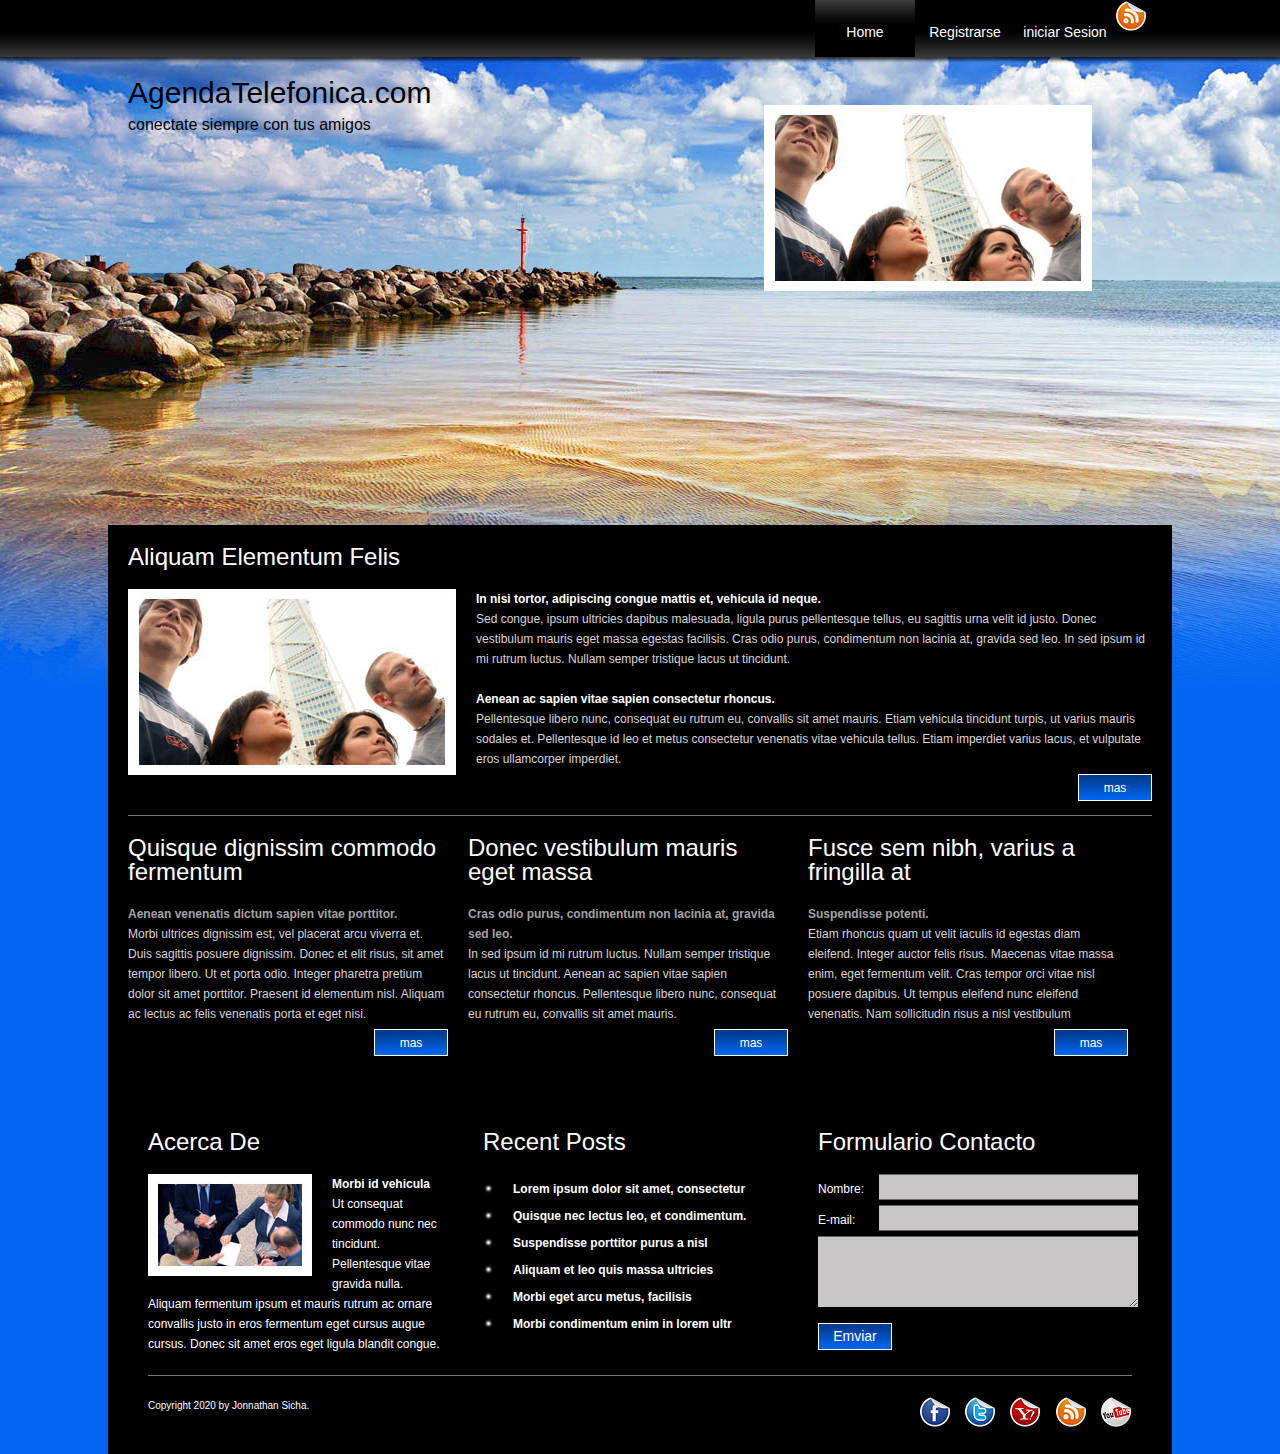
==== WebContent/HTML/index.html @ c320985f "jsp" ====
<!DOCTYPE html>
<html lang="en">
<head>
    <meta charset="UTF-8">
    <meta name="viewport" content="width=device-width, initial-scale=1.0">
    <link href="../CSS/styles.css" rel="stylesheet" type="text/css" media="screen" />
    <title>Agenda_Telefonica</title>
</head>
<body>
    <div id="menu_bg">
        <div id="menu">
            <ul>
                <li><a href="index.html" class="active">Home</a></li>
                <li><a href="formulario.html">Registrarse</a></li>
                <li><a href="login.html">iniciar Sesion</a></li>
                <li><img src="../CSS/images/rss.png" alt="" title="" style="padding: 0px; margin: 0px;"/></li>
            </ul>
        </div>
    </div>
    <div id="logo">
        <h1><a href="#">AgendaTelefonica.com</a></h1>
         <a href="#" id="metamorph"><small>conectate siempre con tus amigos</small></a>
         <img src="../CSS/images/img2.jpg" alt="" title="" style="float: right; padding: 0px 60px 50px 0px"/>
    </div>
    
    
    
    <div id="content">
            <h2>Aliquam Elementum Felis</h2>
            <img src="../CSS/images/img2.jpg" alt="" title="" style="float: left; padding: 0px 20px 10px 0px"/>
                <p><a href="#">In nisi tortor, adipiscing congue mattis et, vehicula id neque.</a><br />
Sed congue, ipsum ultricies dapibus malesuada, ligula purus pellentesque tellus, eu sagittis urna velit id justo. Donec vestibulum mauris eget massa egestas facilisis. Cras odio purus, condimentum non lacinia at, gravida sed leo. In sed ipsum id mi rutrum luctus. Nullam semper tristique lacus ut tincidunt. </p><br />
<p><a href="#">Aenean ac sapien vitae sapien consectetur rhoncus. </a><br />
Pellentesque libero nunc, consequat eu rutrum eu, convallis sit amet mauris. Etiam vehicula tincidunt turpis, ut varius mauris sodales et. Pellentesque id leo et metus consectetur venenatis vitae vehicula tellus. Etiam imperdiet varius lacus, et vulputate eros ullamcorper imperdiet.</p>
        <div class="more"><a href="#">mas</a></div>
        <div class="grey_border"></div>
        
        <div class="column3_box">
            <div class="column1">
                <h2>Quisque dignissim commodo fermentum</h2>
                <p><a href="#">Aenean venenatis dictum sapien vitae porttitor.</a><br /> 
Morbi ultrices dignissim est, vel placerat arcu viverra et. Duis sagittis posuere dignissim. Donec et elit risus, sit amet tempor libero. Ut et porta odio. Integer pharetra pretium dolor sit amet porttitor. Praesent id elementum nisl. Aliquam ac lectus ac felis venenatis porta et eget nisi.</p>
                <div class="more"><a href="#">mas</a></div>
            </div>
            <div class="column2">
                <h2>Donec vestibulum mauris eget massa</h2>
                <p><a href="">Cras odio purus, condimentum non lacinia at, gravida sed leo.</a><br />
In sed ipsum id mi rutrum luctus. Nullam semper tristique lacus ut tincidunt. Aenean ac sapien vitae sapien consectetur rhoncus. Pellentesque libero nunc, consequat eu rutrum eu, convallis sit amet mauris. </p>
            <div class="more"><a href="#">mas</a></div>
            </div>
            <div class="column3">
                <h2>Fusce sem nibh, varius a fringilla at</h2>
                <p><a href="#">Suspendisse potenti.</a><br />
Etiam rhoncus quam ut velit iaculis id egestas diam eleifend. Integer auctor felis risus. Maecenas vitae massa enim, eget fermentum velit. Cras tempor orci vitae nisl posuere dapibus. Ut tempus eleifend nunc eleifend venenatis. Nam sollicitudin risus a nisl vestibulum </p>
            <div class="more"><a href="#">mas</a></div>
            </div>
            <div class="clear"></div>
        </div>
        <div class="clear"></div>
    
    <div id="footer_repeat_bg">
        <div id="footer_bg">
            <div id="footer_width">
                <div id="footer_top">
                    <div id="footer_left">
                        <h2>Acerca De</h2>
                        <img src="../CSS/images/img1.jpg" alt="" title="" style="float: left; padding: 0px 20px 10px 0px"/>
                        <p><a href="#">Morbi id vehicula</a> <br />
Ut consequat commodo nunc nec tincidunt. Pellentesque vitae gravida nulla. Aliquam fermentum ipsum et mauris rutrum ac ornare convallis justo in eros fermentum eget cursus augue cursus. Donec sit amet eros eget ligula blandit congue. </p>
                    </div>
                    <div id="footer_middle">
                        <h2>Recent Posts</h2>
                        <ul class="ul_hover_bg">
                            <li><a href="#">Lorem ipsum dolor sit amet, consectetur</a></li>
                            <li><a href="#">Quisque nec lectus leo, et condimentum.</a></li>
                            <li><a href="#">Suspendisse porttitor purus a nisl </a></li>
                            <li><a href="#">Aliquam et leo quis massa ultricies </a></li>
                            <li><a href="#">Morbi eget arcu metus, facilisis </a></li>
                            <li><a href="#">Morbi condimentum enim in lorem ultr</a></li>
                        </ul>
                    </div>
                    <div id="footer_right">
                        <h2>Formulario Contacto</h2>
                        <form id="form1" method="post" action="#">
                            <fieldset>
                                <label>Nombre:</label><input id="text1" type="text" name="text1" value="" alt=""/>
                                <div class="clear"></div>
                                <label>E-mail:</label><input id="text2" type="text" name="text2" value="" alt=""/><br />
                                <textarea id="text_mess" name="text_mess" cols="0" rows="0"></textarea><br />
                                <input type="submit" id="login-submit" value="Emviar"/>
                               </fieldset>
                        </form>
                    </div>
                    <div class="clear"></div>
                </div>
                <div id="footer_bot">
                    <div id="footer_bot_left">
                        <p>Copyright  2020 by Jonnathan Sicha. </p>
                            
                    </div>
                    <div id="footer_icon">
                        <a href="#"><img src="../CSS/images/facebook.png" alt="" title=""/></a>
                        <a href="#"><img src="../CSS/images/twitter.png" alt="" title=""/></a>
                        <a href="#"><img src="../CSS/images/yahoo.png" alt="" title=""/></a>
                        <a href="#"><img src="../CSS/images/rss.png" alt="" title=""/></a>
                        <a href="#"><img src="../CSS/images/youtube.png" alt="" title=""/></a>
                    </div>
                </div>
                <div class="clear"></div>
            </div>
        </div>
    </div><div class="clear"></div>
    </div>
    
</body>
</html>
---- WebContent/CSS/styles.css ----
@charset "ISO-8859-1";
*{
    margin: 0px;
    padding: 0px;
}

img{
    padding: 0px;
    border: none;
}

a{
    color: #ffffff;
    font-weight: bold;
    text-decoration: none;
}

a:hover {
    text-decoration: none;
    color: #000000;
}

body {	
    font-family: Arial, Helvetica, sans-serif;
    font-size: 12px;
    line-height: 20px;
    color: #d9d4d4;
    background: #0266F2 url(images/bg.jpg) top no-repeat;
}

/*logo*/

#logo{
	width: 1024px;
	margin: 0 auto;
	padding: 20px 0px 380px 0px;
}

#logo H1 a
{
	color: #000;
	font-size: 30px;
}

#metamorph small
{
	line-height: 40px;
	color: #000;
	font-size: 16px;
}

h1 a{
	font-family: Arial, Helvetica, sans-serif;
	font-size: 14px;
	color: #ffffff;
	font-weight: normal;
}

h2{
	font-family: Arial, Helvetica, sans-serif;
	font-size: 24px;
	color: #ffffff;
	font-weight: normal;
	line-height: 24px;
	padding: 0px 0px 20px 0px;
}

h3{
	font-family: Arial, Helvetica, sans-serif;
	font-size: 30px;
	color: #ffffff;
	font-weight: normal;
	line-height: 24px;
	padding: 15px 0px 20px 20px;
}

a small{
	font-family: Arial, Helvetica, sans-serif;
	font-size: 12px;
	color: #ffffff;
	font-weight: normal;
}

/*menu*/
#menu_bg{
	background: url(images/menu_bg.png) repeat-x top;
	height: 63px;
}

#menu{
	width: 1014px;
	margin: 0 auto;
}

#menu ul {
    padding-left: 0px;
    list-style: none;
	float:right;
}

#menu li {
    display: inline;
}

#menu ul li a{
    font-family: Arial, Helvetica, sans-serif;
    font-size: 14px;
    color: #ffffff;
    text-align: center;
    font-weight: normal;
    text-decoration: none;
    display: block;
    float: left;
    width: 100px;
    height: 57px;
    padding-top: 22px;
}

#menu ul li a:hover, #menu ul li .active{
    color: #ffffff;
    background: url(images/hover.jpg) repeat-x top;
}

/*header*/

#header_repeat_bg{
	background: url(images/header_bg_repeat.jpg) repeat-x top;
	height: 335px;
	margin-bottom: 20px;
}

#header_bg{
	background: url(images/header_bg.jpg) no-repeat center;
	height: 335px;
}

#header{
	width: 1024px;
	margin: 0 auto;
}

.header_left{
	float: left;
	width: 440px;
	height: 320px;
}

.text{
	color: #000000;
	line-height: 20px;
	font-size: 14px;
	font-family: Arial;
	padding-bottom: 20px;
}

.learn{
	width: 172px;
	height: 41px;
	background: url(images/header_button.png) no-repeat top left;
	float: right;
	text-align: center;
	padding-top: 18px;
}

.learn a{
	font-weight: normal;
	font-size: 18px;
	color: #ffffff;
	display: block;
	text-transform: uppercase;
	font-style: italic;
}

.header_right{
	float: right;
	height: 320px;
}

#button_box{
	float: right;
	padding: 0px 10px 0px 0px;
}

#button_box a{
	background: url(images/round_button1.jpg) no-repeat top left;
	width: 12px;
	height: 12px;
	float: left;
	display: block;
	padding: 0px 5px 0px 0px;
}

#button_box a:hover, #button_box .active{
	background: url(images/round_button.jpg) no-repeat top left;
}

/*content*/
#content{
	width: 1024px;
	margin: 0 auto;
	background: #000;
	padding: 20px;
}

.more{
	width: 74px;
	height: 27px;
	background: url(images/send.png) no-repeat top left;
	float: right;
	text-align: center;
	padding-top: 4px;
	margin-top: 5px;
}

.more a{
	font-weight: normal;
	color: #ffffff;
	display: block;
}

.grey_border{
	border-bottom: 1px solid #7b7b7b;
	margin-bottom: 20px;
	height: 10px;
	clear: both;
}

.column3_box{
	padding: 0px 0px 20px 0px;
}

.column3_box p a{
	color: #a4a3a3;
}

.column1{
	width: 320px;
	float: left;
	padding: 0px 20px 0px 0px;
}

.column2{
	width: 320px;
	float: left;
	padding: 0px 20px 0px 0px;
}

.column3{
	width: 320px;
	float: left;
}


/*footer*/

#footer_repeat_bg{
	
	height: 345px;
}

#footer_bg{
   
	height: 345px;	
}

#footer_width{
	width: 984px;
	padding: 20px;

	margin: 0 auto;
}

#footer_bot{
	padding-top: 20px;
	border-top: 1px solid #7b7b7b;
	margin-top: 20px;
}

#footer_bot_left{
	float: left;
}

#footer_bot_left p, #footer_bot_left p a{
	color: #ffffff;
	font-weight: normal;
	font-size: 10px;
}

#footer_icon{
	float: right;
}

#footer_icon a{
	margin-left: 10px;
}

.clear{
	clear: both;
}

#footer_top{
	padding: 30px 0px 0px 0px;
}

#footer_top p{
	color: #ffffff;
}

#footer_top a{
	color: #ffffff;
	font-weight: bold;
}

#footer_left{
	width: 300px;
	float: left;
	padding: 0px 35px 0px 0px;
}

#footer_middle{
	width: 300px;
	float: left;
	padding: 0px 35px 0px 0px;
}

#footer_right{
	width: 300px;
	float: left;
}

.ul_hover_bg{
	padding: 0px 0px 0px 0px;
}

.ul_hover_bg li{
	list-style: none;
	padding: 0px 0px 0px 0px;
	height: 27px;
}

#footer_middle .ul_hover_bg li a, #contact_right .ul_hover_bg li a{
	height: 23px;
	color: #ffffff;
	display: block;
	padding: 5px 0px 0px 30px;
	background: url(images/ls.png) no-repeat left center;
}

#footer_middle .ul_hover_bg li a:hover{
	height: 27px;
	color: #a4a3a3;
	background: url(images/ul_hover.jpg) no-repeat top left;
	display: block;
}

#footer_right fieldset {
    border: none;
}

#footer_right input {
    margin-bottom: 5px;
}

#footer_right label{
	color: #ffffff;
	margin: 5px 0px 0px 0px;
	display: block;
	float: left;
} 

#login-submit, #contact-submit{
    width: 74px;
    height: 27px;
    background: url(images/send.png) no-repeat left top;
    border: none;
    font-family: Arial,Helvetica,sans-serif;
    font-size: 14px;
    font-weight: normal;
    color: #ffffff;
	padding-top: 4px;
	padding-bottom: 5px;
}

#text1, #text2{
    width: 239px;
    height: 21px;
    padding-top: 0px;
    padding-left: 10px;
    padding-right: 10px;
    border: none;
    background: url(images/footer_input.jpg);
    background-repeat:no-repeat;
    background-position:left top;
    color: #000000;
    font-size: 12px;
    padding-bottom: 5px;
	float: right;
}

#text_mess {
    width: 300px;
    height: 62px;
    padding-top: 4px;
    padding-left: 10px;
    padding-right: 10px;
    padding-bottom: 10px;
    border: none;
    background: url(images/footer_mess.jpg);
    background-repeat:no-repeat;
    background-position:left top;
    color: #000000;
    font-size: 12px;
    padding-bottom: 5px;
    margin-bottom: 10px;
}

/*gallery*/

#gallery{
	width: 1024px;
	margin: 0 auto;
	padding-bottom: 20px;
}

.row {
    padding-left: 0px;
	padding-bottom: 5px;
    height: 290px;
    width: 1024px;
}

.box_img2 {
    width:  298px;
    height: 275px;
    background: url(images/gal_box_bg.jpg) 0px 0px no-repeat;
    padding: 15px 15px 0px 15px;
    float:left;
	color: #ffffff
}

.box_img2 h2{
    padding-top: 0px;
}

.box_img2 a img{
	padding-bottom: 8px;
}

.box_img2 p{
	color: #ffffff
}

.box_razd {
    width: 14px;
    height: 50px;
    float: left;
}

/*contact*/

#contact{
	width: 1024px;
	margin: 0 auto;
}

#contact p{
	color: #d9d4d4;
}

#contact p a{
	color: #a4a3a3;
}

#contact_left{
	width: 657px;
	float: left;
	padding-right: 40px;
}

#contact_right{
	float: left;
	width: 320px;
}

.location{
	padding-bottom: 10px;
}

#contact_form fieldset {
    border: none;
}

#contact_form input {
    margin-bottom: 5px;
}

#contact-submit{
    width: 74px;
    height: 27px;
    background: url(images/send.png) no-repeat left top;
    border: none;
    font-family: Arial,Helvetica,sans-serif;
    font-size: 14px;
    font-weight: normal;
    color: #ffffff;
	padding-bottom: 5px;
}

#contact-clear{
    width: 74px;
    height: 27px;
    background: url(images/send.png) no-repeat left top;
    border: none;
    font-family: Arial,Helvetica,sans-serif;
    font-size: 14px;
    font-weight: normal;
    color: #ffffff;
	padding-bottom: 5px;
	margin-left: 40px;
	padding-top: 4px;
}

#cedula, #nombres, #apellidos, #correo, #password {
    width: 500px;
    height: 29px;
    padding-top: 0px;
    padding-left: 10px;
    padding-right: 10px;
    border: none;
    background: url(images/input_contact.jpg);
    background-repeat:no-repeat;
    background-position:left top;
    color: #ffffff;
}

#con_mess {
    width: 637px;
    height: 115px;
    padding-top: 4px;
    padding-left: 10px;
    padding-right: 10px;
    padding-bottom: 15px;
    border: none;
	font-family: Arial, Helvetica, sans-serif;
    background: url(images/textarea_contact.jpg);
    background-repeat:no-repeat;
    background-position:left top;
    color: #ffffff;
    margin-bottom: 10px;
}

.read2{
	padding: 10px 0px 20px 0px;
	text-align: right;
}

.read2 a{
	color: #940000;
	text-decoration: underline;
}

.pad_left{
	padding-left: 40px;
	padding-bottom: 5px;
}

.date_news{
	text-decoration: underline;
}

/*Blog*/
.post{
	padding-bottom: 10px;	
}

.news_top{
    clear: both;
	padding: 10px 0px 10px 0px;	
}

.news_top_left{
    background: url(images/date_bg.jpg) no-repeat right;
    width: 86px;
    height: 80px;
    float: left;
    text-align: center;
}

#contact_left .news_top_left .date_day{
    color: #ffffff;
    font-family: Arial, Helvetica, sans-serif;
    font-size: 36px;
    font-weight: normal;
    padding-top: 15px;
}

#contact_left .news_top_left .date_month{
    color: #ffffff;
    font-family: Arial, Helvetica, sans-serif;
    font-size: 14px;
    font-weight: normal;
    padding-top: 10px;
}

.news_top_right{
    float: left;
    padding-left: 10px;
    width: 560px;
    padding-bottom: 15px;
}

.title_post_left{
	float: left;
	background: url(images/user_icon.jpg) no-repeat 0px 0px;
	padding: 0px 0px 0px 25px;
}

.title_post_right{
	float: right;
	background: url(images/comments_icon.jpg) no-repeat 0px 0px;
	padding: 0px 0px 0px 25px;
}

.layer_border{
	border-bottom: 1px solid #7b7b7b;
	border-top: 1px solid #7b7b7b;
	padding: 5px 0px 5px 0px;
}

#contact_right .ul_hover_bg{
	padding: 0px 0px 30px 0px;
}

#contact_right .ul_hover_bg li a{
	width: 318px;
	color: #a4a3a3;
}

#contact_right .ul_hover_bg li a:hover{
	height: 27px;
	color: #a4a3a3;
	background: url(images/ul_hover_blog.jpg) no-repeat top left;
	display: block;
}

/*calendar*/

#calendar table {
    width: 200px;
    text-align: center;
    color: #000000;
}

#calendar tbody td {
    border: 1px solid #F1F1F1;
    width: 34px;
	color: #a4a3a3;
}

#calendar caption, #calendar thead th{
	color: #a4a3a3;
	font-weight: normal;
}

#calendar #prev {
    text-align: left;
}

#calendar #next {
    text-align: right;
}

#calendar a {
    text-decoration: none;
    font-weight: normal;
    color: #a4a3a3;
}

#calendar #now {
    background: #ffffff;
    border: 1px solid #e60000;
    font-weight: bold;
    color: #740202;
}
.labelform{
	padding: 20px;
    width: -webkit-fill-available;
    /* width: 20px; */
    /* width: max-content; */
    display: -webkit-inline-box;
}
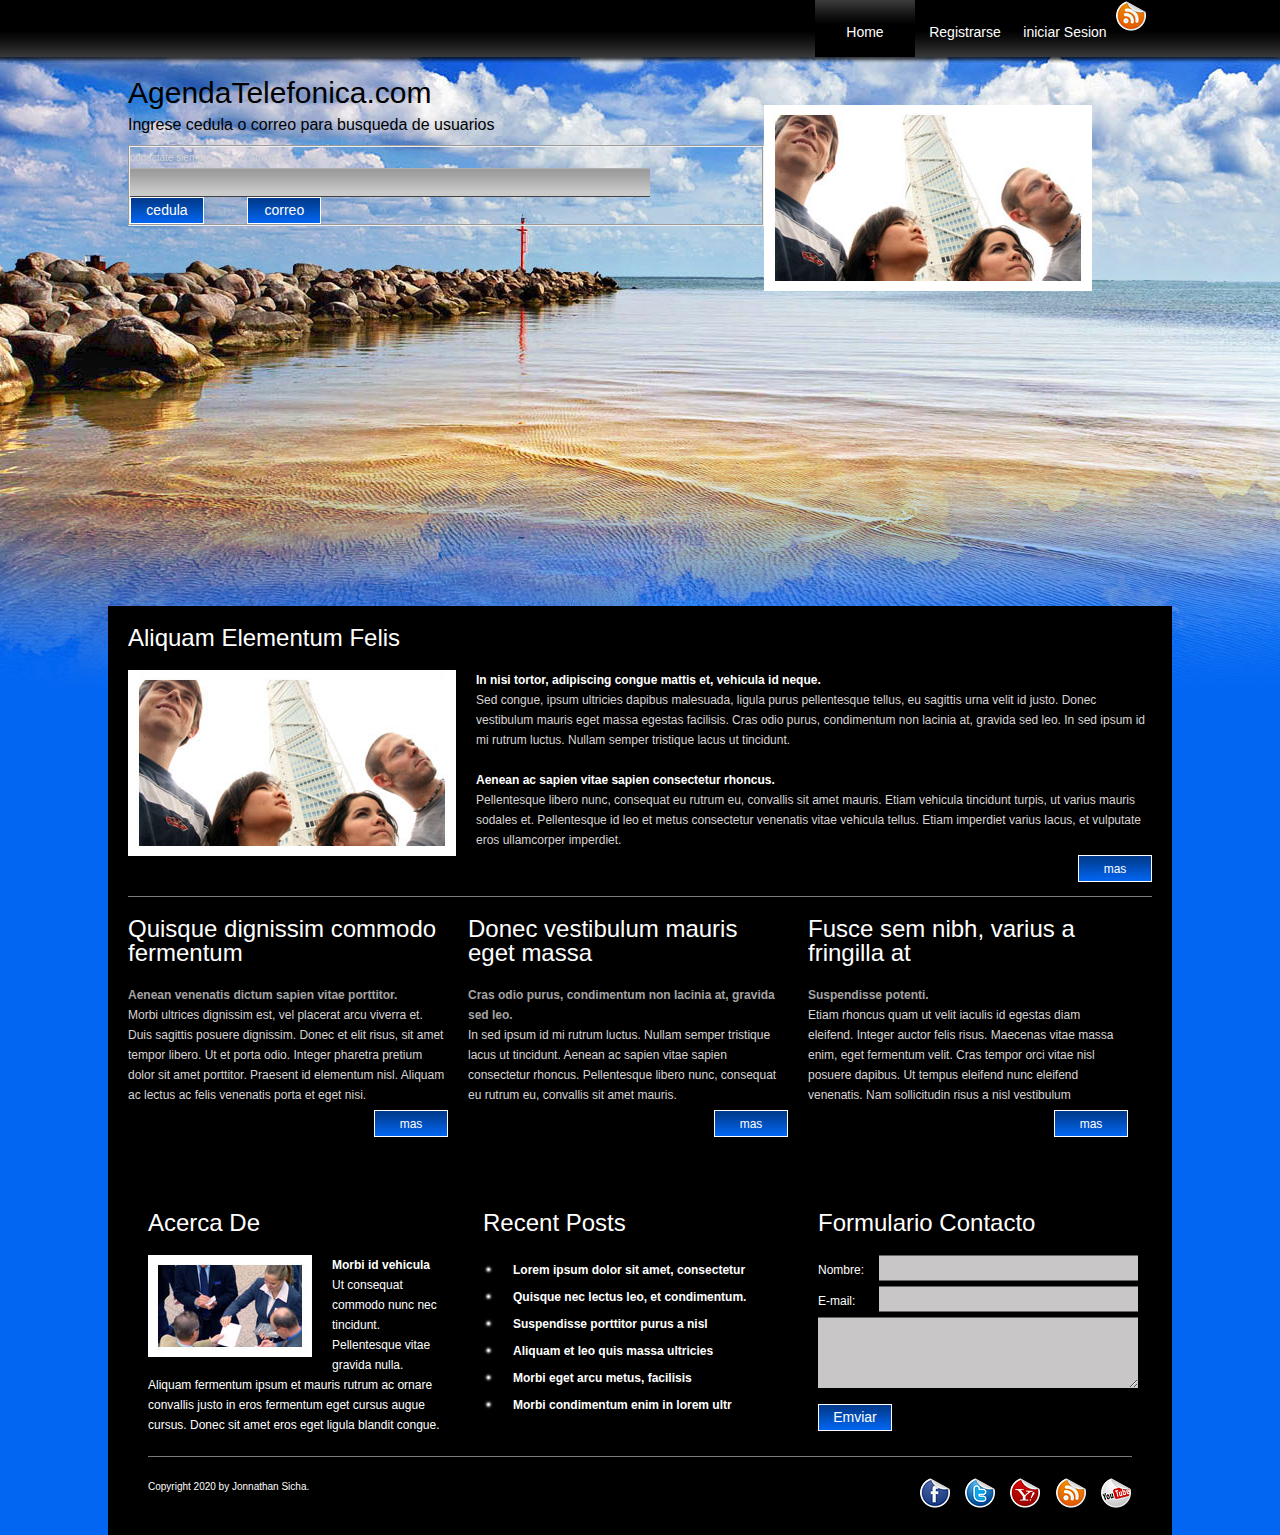
==== commit bff325a8: "listarusuarios" ====
--- a/WebContent/HTML/index.html
+++ b/WebContent/HTML/index.html
@@ -19,8 +19,19 @@
     </div>
     <div id="logo">
         <h1><a href="#">AgendaTelefonica.com</a></h1>
-         <a href="#" id="metamorph"><small>conectate siempre con tus amigos</small></a>
+         <a href="#" id="metamorph"><small>Ingrese cedula o correo para busqueda de usuarios</small></a>
+         
          <img src="../CSS/images/img2.jpg" alt="" title="" style="float: right; padding: 0px 60px 50px 0px"/>
+         <form id="form11" name='sesion' action='http://localhost:8080/Practica-de-laboratorio-01-Servlets-JSP-y-JDBC/InicioSesion' method='get'>
+              
+                    <fieldset>
+                       
+                        <small>conectate siempre con tus amigos</small><input id="correo" type="text" name="busqueda"  alt=""/><br />
+                    
+                        <input type="submit" id="contact-submit" value="cedula"/>
+                        <input type="submit" id="contact-clear" value="correo"/>
+                    </fieldset>
+                   </form>
     </div>
     
     
